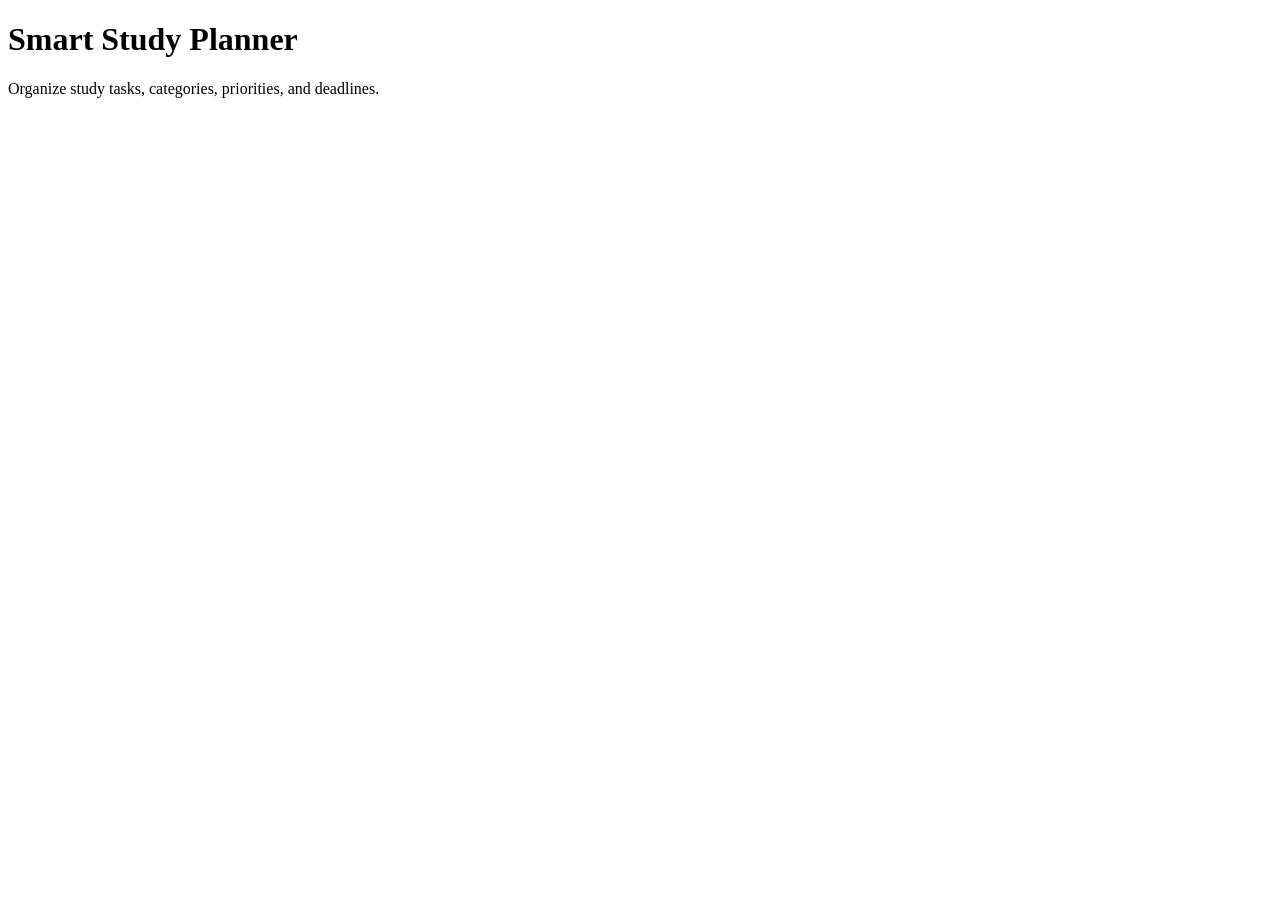
==== src/main/resources/templates/index.html @ 3db4f1ae "feat(web): add home page controller" ====
<!DOCTYPE html>
<html lang="en">
<head>
	<meta charset="UTF-8">
	<title>Smart Study Planner</title>
</head>
<body>
	<main>
		<h1>Smart Study Planner</h1>
		<p>Organize study tasks, categories, priorities, and deadlines.</p>
	</main>
</body>
</html>
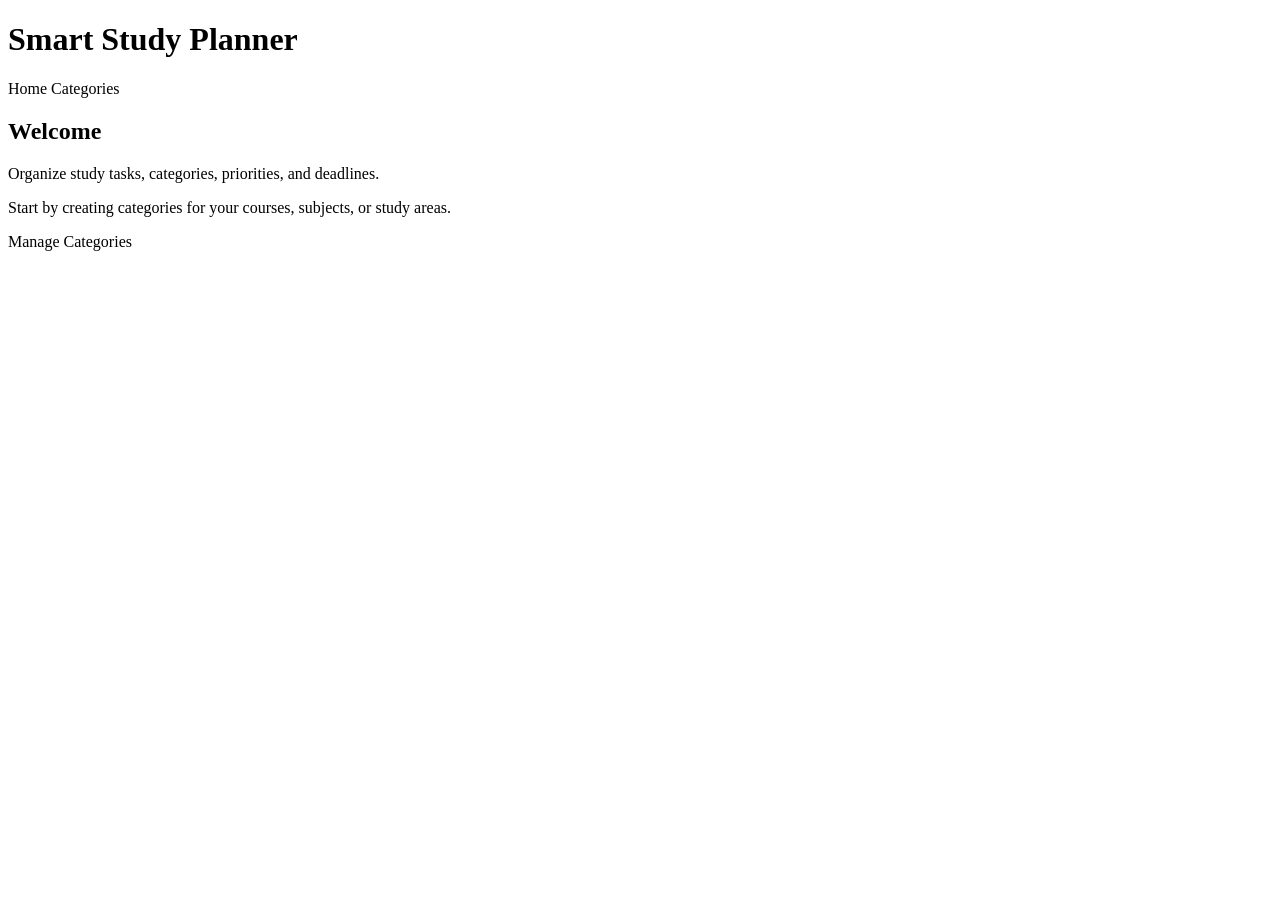
==== commit 8402d146: "feat(web): add category management pages" ====
--- a/src/main/resources/templates/index.html
+++ b/src/main/resources/templates/index.html
@@ -1,13 +1,28 @@
 <!DOCTYPE html>
-<html lang="en">
+<html lang="en" xmlns:th="http://www.thymeleaf.org">
 <head>
 	<meta charset="UTF-8">
 	<title>Smart Study Planner</title>
+	<link rel="stylesheet" th:href="@{/css/app.css}">
 </head>
 <body>
-	<main>
+	<header class="page-header">
 		<h1>Smart Study Planner</h1>
+		<nav>
+			<a th:href="@{/}">Home</a>
+			<a th:href="@{/categories}">Categories</a>
+		</nav>
+	</header>
+
+	<main class="container">
+		<h2>Welcome</h2>
 		<p>Organize study tasks, categories, priorities, and deadlines.</p>
+
+		<p>
+			Start by creating categories for your courses, subjects, or study areas.
+		</p>
+
+		<a class="button" th:href="@{/categories}">Manage Categories</a>
 	</main>
 </body>
 </html>
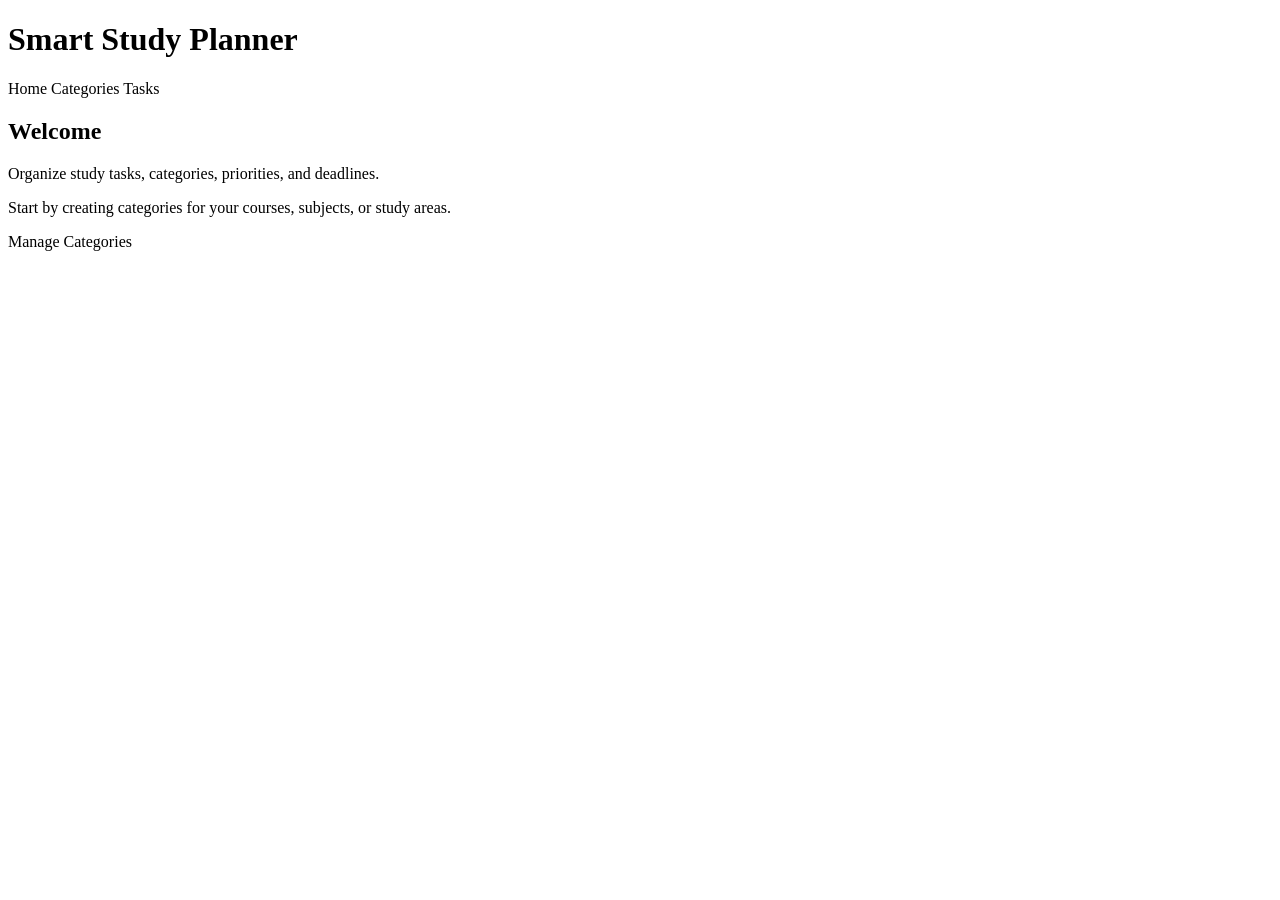
==== commit e77d1dc1: "feat(web): add task management pages" ====
--- a/src/main/resources/templates/index.html
+++ b/src/main/resources/templates/index.html
@@ -11,6 +11,7 @@
 		<nav>
 			<a th:href="@{/}">Home</a>
 			<a th:href="@{/categories}">Categories</a>
+			<a th:href="@{/tasks}">Tasks</a>
 		</nav>
 	</header>
 
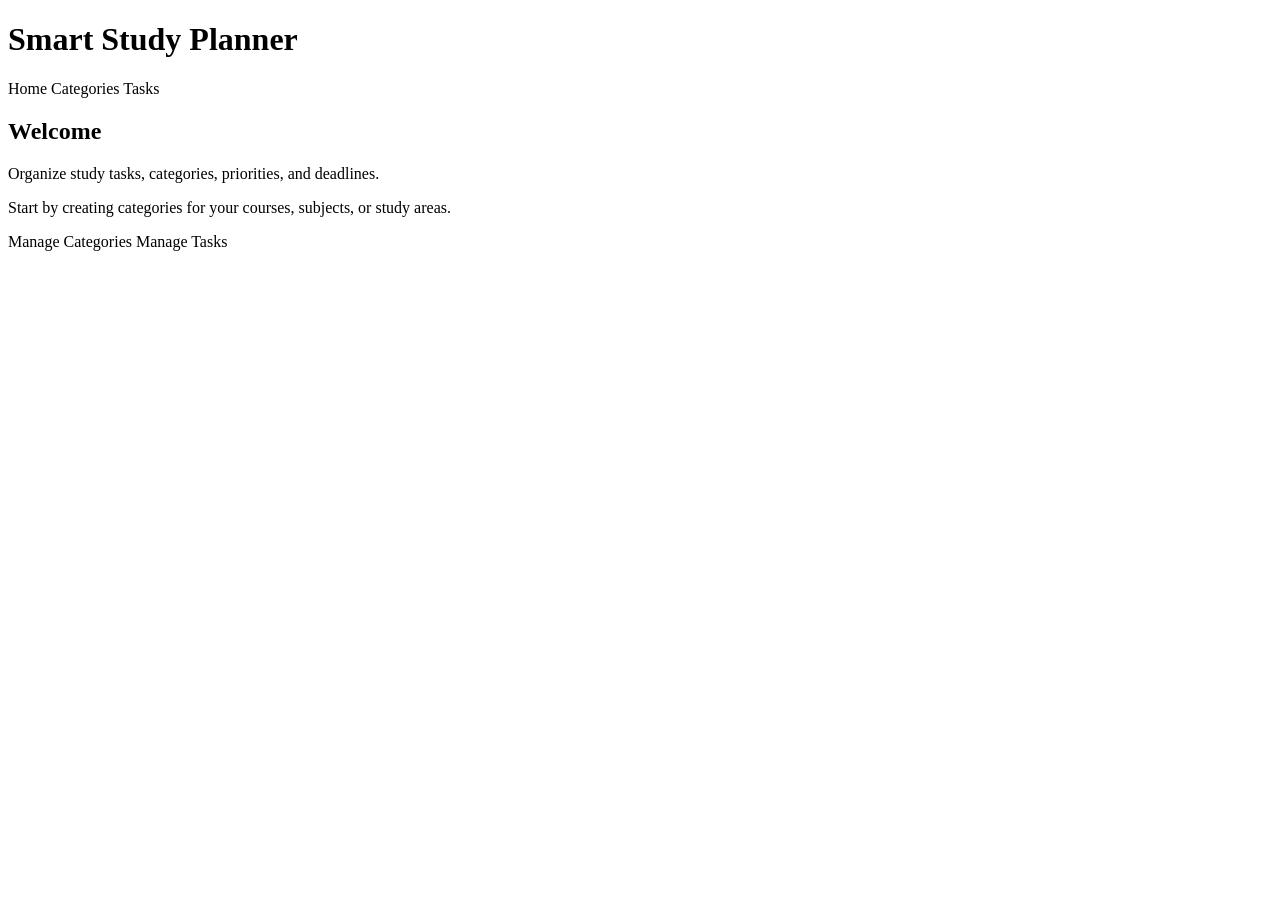
==== commit b5931760: "fix(web): show warning when deleting used category" ====
--- a/src/main/resources/templates/index.html
+++ b/src/main/resources/templates/index.html
@@ -23,7 +23,10 @@
 			Start by creating categories for your courses, subjects, or study areas.
 		</p>
 
-		<a class="button" th:href="@{/categories}">Manage Categories</a>
+		<div class="form-actions">
+			<a class="button" th:href="@{/categories}">Manage Categories</a>
+			<a class="button" th:href="@{/tasks}">Manage Tasks</a>
+		</div>
 	</main>
 </body>
 </html>
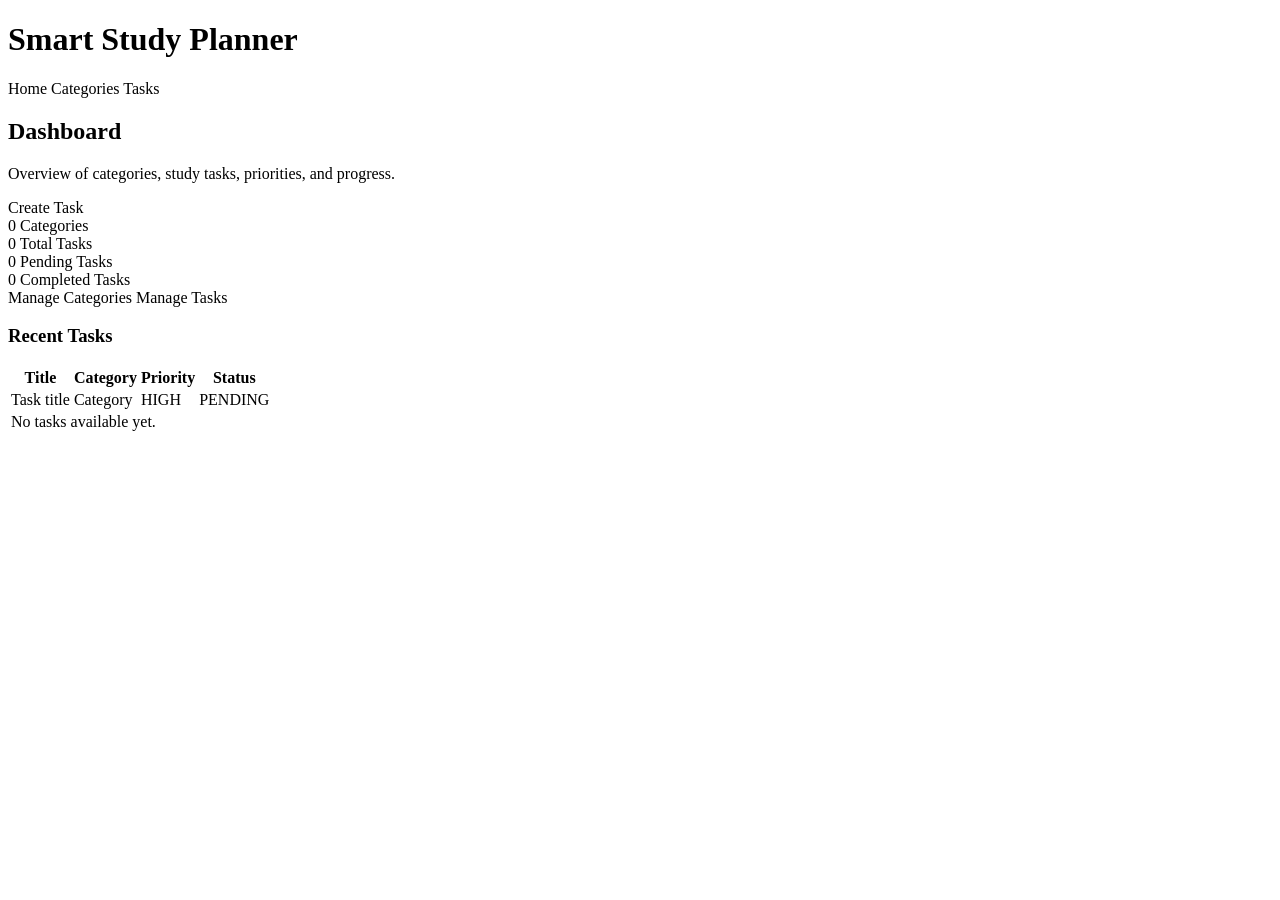
==== commit b58ce76c: "feat(web): add dashboard home page" ====
--- a/src/main/resources/templates/index.html
+++ b/src/main/resources/templates/index.html
@@ -16,17 +16,64 @@
 	</header>
 
 	<main class="container">
-		<h2>Welcome</h2>
-		<p>Organize study tasks, categories, priorities, and deadlines.</p>
+		<div class="page-title">
+			<div>
+				<h2>Dashboard</h2>
+				<p>Overview of categories, study tasks, priorities, and progress.</p>
+			</div>
+			<a class="button" th:href="@{/tasks/new}">Create Task</a>
+		</div>
 
-		<p>
-			Start by creating categories for your courses, subjects, or study areas.
-		</p>
+		<section class="dashboard-grid">
+			<div class="dashboard-card">
+				<span class="dashboard-number" th:text="${totalCategories}">0</span>
+				<span class="dashboard-label">Categories</span>
+			</div>
 
-		<div class="form-actions">
+			<div class="dashboard-card">
+				<span class="dashboard-number" th:text="${totalTasks}">0</span>
+				<span class="dashboard-label">Total Tasks</span>
+			</div>
+
+			<div class="dashboard-card">
+				<span class="dashboard-number" th:text="${pendingTasks}">0</span>
+				<span class="dashboard-label">Pending Tasks</span>
+			</div>
+
+			<div class="dashboard-card">
+				<span class="dashboard-number" th:text="${completedTasks}">0</span>
+				<span class="dashboard-label">Completed Tasks</span>
+			</div>
+		</section>
+
+		<section class="quick-actions">
 			<a class="button" th:href="@{/categories}">Manage Categories</a>
 			<a class="button" th:href="@{/tasks}">Manage Tasks</a>
-		</div>
+		</section>
+
+		<h3>Recent Tasks</h3>
+
+		<table class="table">
+			<thead>
+				<tr>
+					<th>Title</th>
+					<th>Category</th>
+					<th>Priority</th>
+					<th>Status</th>
+				</tr>
+			</thead>
+			<tbody>
+				<tr th:each="task : ${recentTasks}">
+					<td th:text="${task.title}">Task title</td>
+					<td th:text="${task.category.name}">Category</td>
+					<td><span class="badge" th:text="${task.priority}">HIGH</span></td>
+					<td><span class="badge" th:text="${task.status}">PENDING</span></td>
+				</tr>
+				<tr th:if="${#lists.isEmpty(recentTasks)}">
+					<td colspan="4">No tasks available yet.</td>
+				</tr>
+			</tbody>
+		</table>
 	</main>
 </body>
 </html>
